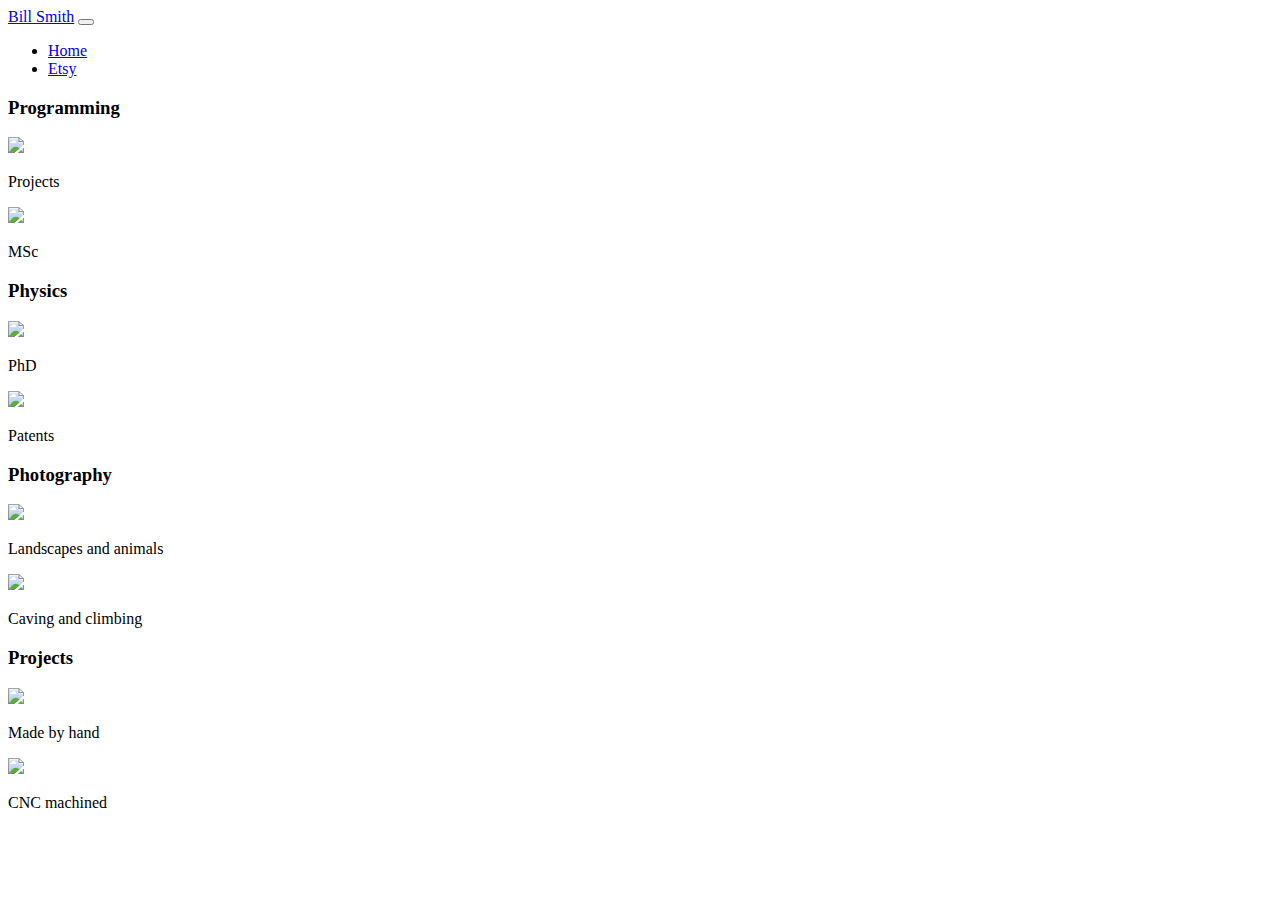
==== index.html @ c608bea1 "first image" ====
<!DOCTYPE html>
<html lang="en">
    <head>
    
        <title>Homepage</title>
        <meta charset="utf-8">
        <meta name="viewport" content="width=device-width, initial-scale=1">
    	<link rel="stylesheet" href="https://cdn.jsdelivr.net/npm/bootstrap@4.5.3/dist/css/bootstrap.min.css" integrity="sha384-TX8t27EcRE3e/ihU7zmQxVncDAy5uIKz4rEkgIXeMed4M0jlfIDPvg6uqKI2xXr2" crossorigin="anonymous">  
    	<link rel="stylesheet" type="text/css" href="main.css">
    </head>
    
    <body>
	<script src="https://code.jquery.com/jquery-3.5.1.min.js" integrity="sha256-9/aliU8dGd2tb6OSsuzixeV4y/faTqgFtohetphbbj0=" crossorigin="anonymous"></script>
        <script src="https://cdn.jsdelivr.net/npm/bootstrap@4.5.3/dist/js/bootstrap.min.js" integrity="sha384-w1Q4orYjBQndcko6MimVbzY0tgp4pWB4lZ7lr30WKz0vr/aWKhXdBNmNb5D92v7s" crossorigin="anonymous"></script>    
    </body>
    
    <nav class="navbar navbar-expand-md">
	<a class="navbar-brand" href="index.html">Bill Smith</a>
	<button class="navbar-toggler navbar-dark" type="button" data-toggle="collapse" data-target="#main-navigation">
		<span class="navbar-toggler-icon"></span>
	</button>
	<div class="collapse navbar-collapse" id="main-navigation">
		<ul class="navbar-nav">
			<li class="nav-item">
				<a class="nav-link" href="index.html">Home</a>
			</li>
			<li class="nav-item">
				<a class="nav-link" href="https://www.etsy.com/uk/shop/MuLaMoeMallets">Etsy </a>				
			</li>
		</ul>
	</div>
    </nav>
    

     <div class="frontpagecontainer">
	<div class="row">
	
		<div class="col-lg-6 col-md-3 col-sm-12">
		<div class="frontpagecontainer">
			<div class="center">
		     		<h3 class="feature-title">Programming</h3>
		     	</div>	
		     	
			    <div class="row">
				<div class="col-lg-6 col-md-3 col-sm-12 mt-auto">				    
				    <p><a href="https://github.com/BillFSmith"><img src="docs/assets/images/blend.png" class="img-fluid"></a></p>
				    <div class="center">
		  			<p>Projects</p>
				    </div>
				    
				</div>
				
				<div class="col-lg-6 col-md-3 col-sm-12 mt-auto">
		    		    <p><a href="docs/assets/images/WFS MSc thesis, D3F1.pdf"><img src="docs/assets/images/msc.png" class="img-fluid"></a></p>
			    	    <div class="center">
		  			<p>MSc</p>
				    </div>
				</div>
			    </div>
	    	  </div>
	    	  </div>
	    	  

  		<div class="col-lg-6 col-md-3 col-sm-12">
		<div class="frontpagecontainer">
			<div class="center">
		     		<h3 class="feature-title">Physics</h3>
		     	</div>	
		     	
			    <div class="row">
				<div class="col-lg-6 col-md-3 col-sm-12 mt-auto">				    
				    <p><a href="https://research.manchester.ac.uk/en/studentTheses/development-of-techniques-for-magneto-spectroscopy-at-terahertz-f"><img src="docs/assets/images/phd_epr2.png" class="img-fluid"></a></p>
				    <div class="center">
		  			<p>PhD</p>
				    </div>
				    
				</div>
				
				<div class="col-lg-6 col-md-3 col-sm-12 mt-auto">
		    		    <p><a href="patents.html"><img src="docs/assets/images/US11175483-20211116-D00003.png" class="img-fluid"></a></p>
			    	    <div class="center">
		  			<p>Patents</p>
				    </div>
				</div>
			    </div>
	    	  </div>      
	 	  </div>
	 	  
	 </div>
      </div>   
      
      
           <div class="frontpagecontainer">
	<div class="row">
	
		<div class="col-lg-6 col-md-3 col-sm-12">
		<div class="frontpagecontainer">
			<div class="center">
		     		<h3 class="feature-title">Photography</h3>
		     	</div>	
		     	
			    <div class="row">
				<div class="col-lg-6 col-md-3 col-sm-12 mt-auto">				    
		    <p><a href="photography.html"><img src="docs/assets/images/DSC_0343.jpg" class="img-fluid"></a></p>
				    <div class="center">
		  			<p>Landscapes and animals</p>
				    </div>
				    
				</div>
				
				<div class="col-lg-6 col-md-3 col-sm-12 mt-auto">
    		    <p><a href="caving.html"><img src="docs/assets/images/IMG_7364 3.jpg" class="img-fluid"></a></p>
			    	    <div class="center">
		  			<p>Caving and climbing</p>
				    </div>
				</div>
			    </div>
	    	  </div>
	    	  </div>
	    	  

  		<div class="col-lg-6 col-md-3 col-sm-12">
		<div class="frontpagecontainer">
			<div class="center">
		     		<h3 class="feature-title">Projects</h3>
		     	</div>	
		     	
			    <div class="row">
				<div class="col-lg-6 col-md-3 col-sm-12 mt-auto">				    
    		    <p><a href="handmade.html"><img src="docs/assets/images/DSC_2592.JPG" class="img-fluid"></a></p>
				    <div class="center">
		  			<p>Made by hand</p>
				    </div>
				    
				</div>
				
				<div class="col-lg-6 col-md-3 col-sm-12 mt-auto">
    		    <p><a href="cnc.html"><img src="docs/assets/images/DSC_1012.jpg" class="img-fluid"></a></p>
			    	    <div class="center">
		  			<p>CNC machined</p>
				    </div>
				</div>
			    </div>
	    	  </div>      
	 	  </div>
	 	  
	 </div>
      </div>   
	   	
</html>
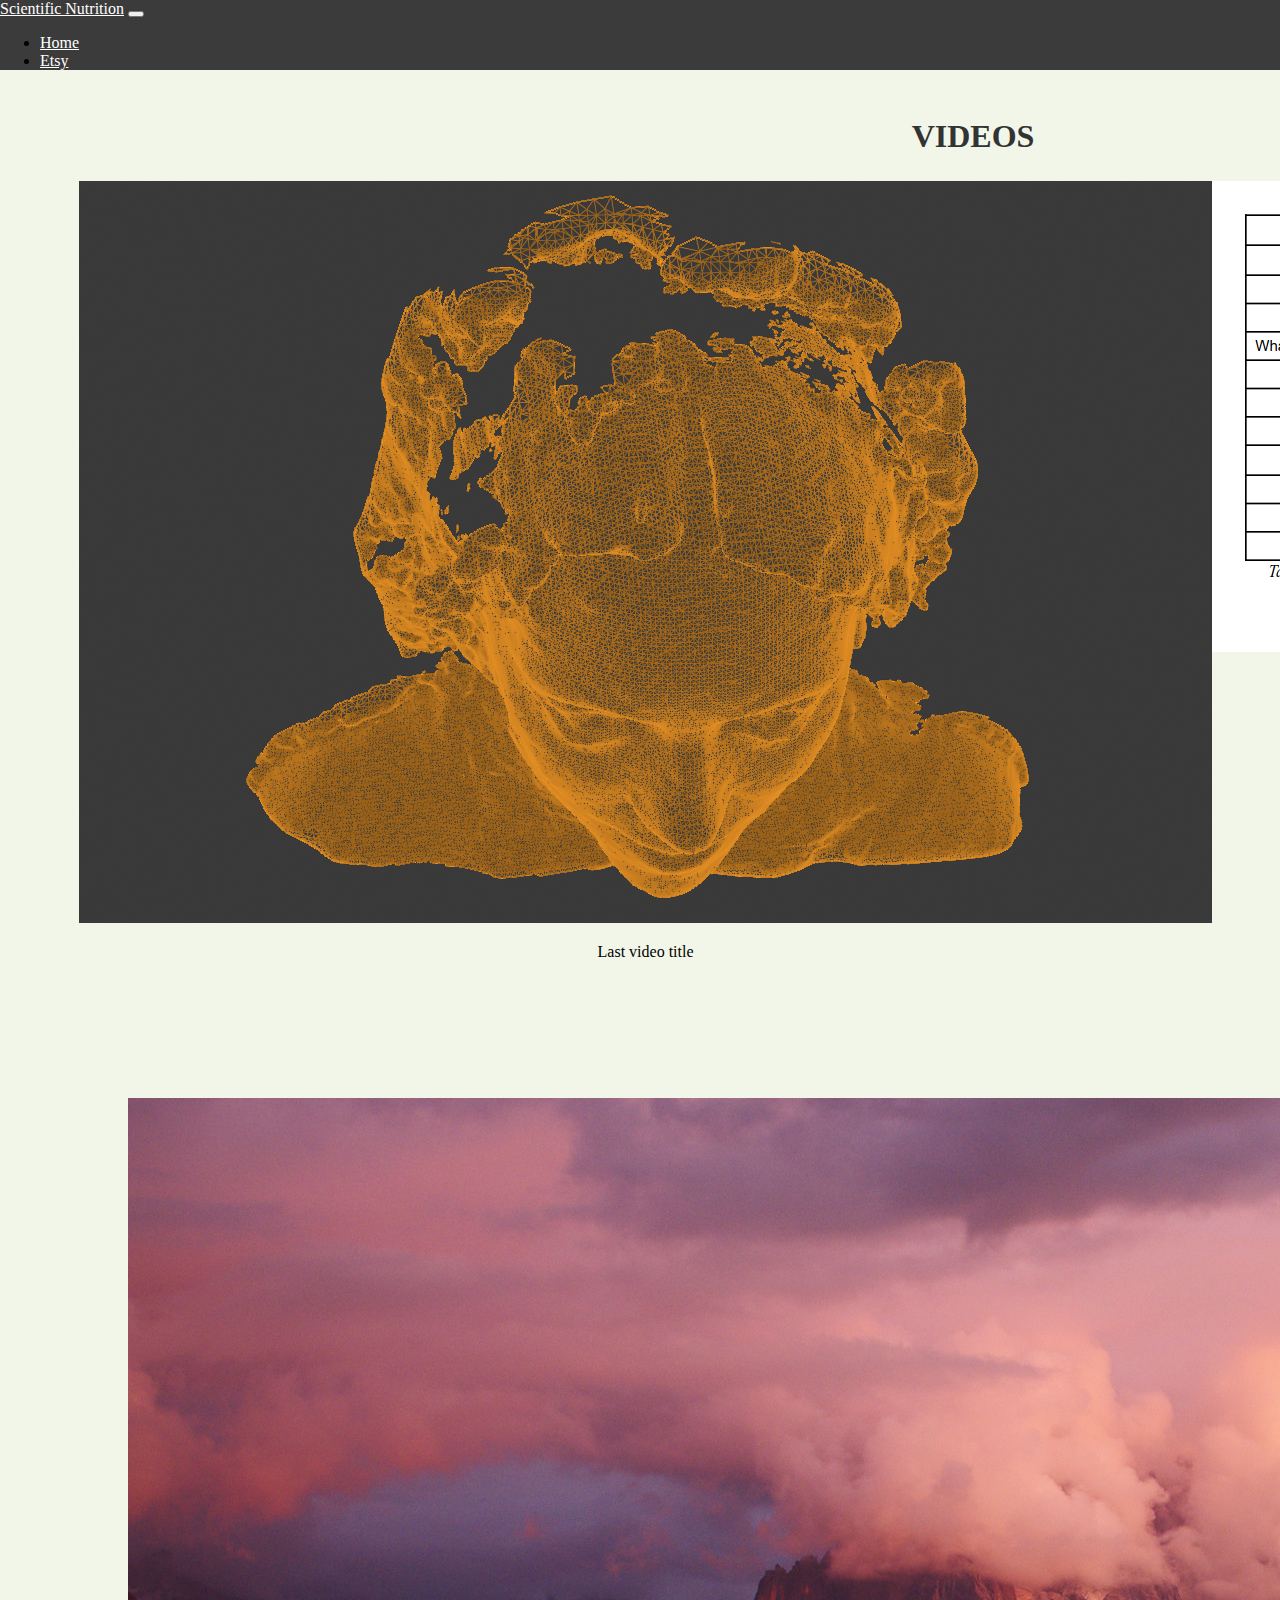
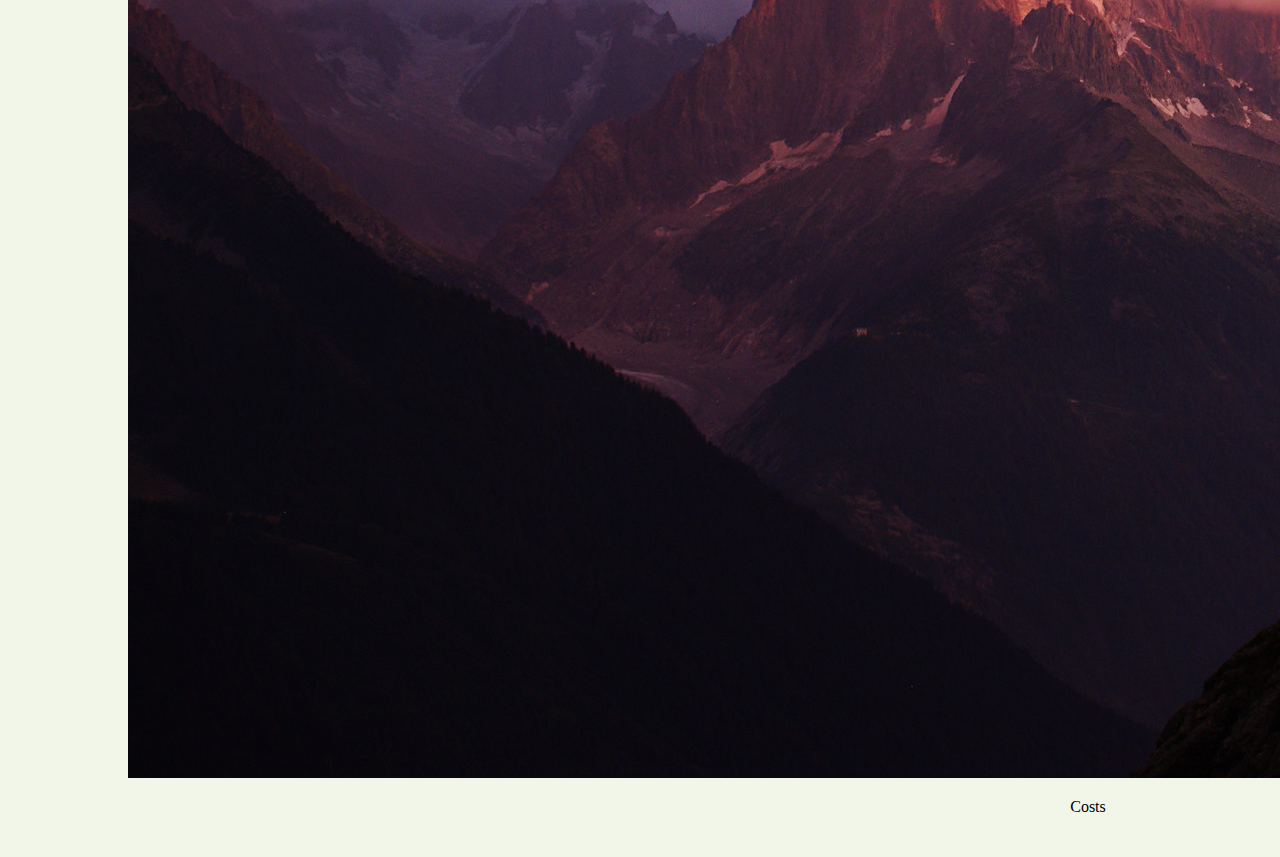
==== commit 163cd85c: "first image" ====
--- a/index.html
+++ b/index.html
@@ -15,7 +15,7 @@
     </body>
     
     <nav class="navbar navbar-expand-md">
-	<a class="navbar-brand" href="index.html">Bill Smith</a>
+	<a class="navbar-brand" href="index.html">Scientific Nutrition</a>
 	<button class="navbar-toggler navbar-dark" type="button" data-toggle="collapse" data-target="#main-navigation">
 		<span class="navbar-toggler-icon"></span>
 	</button>
@@ -38,14 +38,14 @@
 		<div class="col-lg-6 col-md-3 col-sm-12">
 		<div class="frontpagecontainer">
 			<div class="center">
-		     		<h3 class="feature-title">Programming</h3>
+		     		<h3 class="feature-title">Videos</h3>
 		     	</div>	
 		     	
 			    <div class="row">
 				<div class="col-lg-6 col-md-3 col-sm-12 mt-auto">				    
 				    <p><a href="https://github.com/BillFSmith"><img src="docs/assets/images/blend.png" class="img-fluid"></a></p>
 				    <div class="center">
-		  			<p>Projects</p>
+		  			<p>Last video title</p>
 				    </div>
 				    
 				</div>
@@ -53,7 +53,7 @@
 				<div class="col-lg-6 col-md-3 col-sm-12 mt-auto">
 		    		    <p><a href="docs/assets/images/WFS MSc thesis, D3F1.pdf"><img src="docs/assets/images/msc.png" class="img-fluid"></a></p>
 			    	    <div class="center">
-		  			<p>MSc</p>
+		  			<p>Archive</p>
 				    </div>
 				</div>
 			    </div>
@@ -64,22 +64,24 @@
   		<div class="col-lg-6 col-md-3 col-sm-12">
 		<div class="frontpagecontainer">
 			<div class="center">
-		     		<h3 class="feature-title">Physics</h3>
+		     		<h3 class="feature-title">Articles</h3>
 		     	</div>	
 		     	
 			    <div class="row">
 				<div class="col-lg-6 col-md-3 col-sm-12 mt-auto">				    
-				    <p><a href="https://research.manchester.ac.uk/en/studentTheses/development-of-techniques-for-magneto-spectroscopy-at-terahertz-f"><img src="docs/assets/images/phd_epr2.png" class="img-fluid"></a></p>
+				    <p><a href=article_archive/food_best_by_nutrient.html><img src="docs/assets/images/chillis_1802816467-982x970.jpg" class="img-fluid"></a></p>
 				    <div class="center">
-		  			<p>PhD</p>
+				    
+		  			<p>Most recent article: <a href="article_archive/food_best_by_nutrient.html">Top foods for each micronutrient</a></p>
+		  			
 				    </div>
 				    
 				</div>
 				
 				<div class="col-lg-6 col-md-3 col-sm-12 mt-auto">
-		    		    <p><a href="patents.html"><img src="docs/assets/images/US11175483-20211116-D00003.png" class="img-fluid"></a></p>
-			    	    <div class="center">
-		  			<p>Patents</p>
+		    		    <p><a href="article_archive.html"><img src="docs/assets/images/rainbow.jpg" class="img-fluid"></a></p>
+	    			    <div class="center">
+		  			<p><a href="article_archive.html">Archive</a></p>
 				    </div>
 				</div>
 			    </div>
@@ -96,14 +98,14 @@
 		<div class="col-lg-6 col-md-3 col-sm-12">
 		<div class="frontpagecontainer">
 			<div class="center">
-		     		<h3 class="feature-title">Photography</h3>
+		     		<h3 class="feature-title">Visuals</h3>
 		     	</div>	
 		     	
 			    <div class="row">
 				<div class="col-lg-6 col-md-3 col-sm-12 mt-auto">				    
 		    <p><a href="photography.html"><img src="docs/assets/images/DSC_0343.jpg" class="img-fluid"></a></p>
 				    <div class="center">
-		  			<p>Landscapes and animals</p>
+		  			<p>Costs</p>
 				    </div>
 				    
 				</div>
@@ -111,7 +113,7 @@
 				<div class="col-lg-6 col-md-3 col-sm-12 mt-auto">
     		    <p><a href="caving.html"><img src="docs/assets/images/IMG_7364 3.jpg" class="img-fluid"></a></p>
 			    	    <div class="center">
-		  			<p>Caving and climbing</p>
+		  			<p>Nutrients</p>
 				    </div>
 				</div>
 			    </div>
@@ -122,14 +124,14 @@
   		<div class="col-lg-6 col-md-3 col-sm-12">
 		<div class="frontpagecontainer">
 			<div class="center">
-		     		<h3 class="feature-title">Projects</h3>
+		     		<h3 class="feature-title">Datasets</h3>
 		     	</div>	
 		     	
 			    <div class="row">
 				<div class="col-lg-6 col-md-3 col-sm-12 mt-auto">				    
     		    <p><a href="handmade.html"><img src="docs/assets/images/DSC_2592.JPG" class="img-fluid"></a></p>
 				    <div class="center">
-		  			<p>Made by hand</p>
+		  			<p>Nutrition</p>
 				    </div>
 				    
 				</div>
@@ -137,7 +139,7 @@
 				<div class="col-lg-6 col-md-3 col-sm-12 mt-auto">
     		    <p><a href="cnc.html"><img src="docs/assets/images/DSC_1012.jpg" class="img-fluid"></a></p>
 			    	    <div class="center">
-		  			<p>CNC machined</p>
+		  			<p>Supermarkets</p>
 				    </div>
 				</div>
 			    </div>
--- a/main.css
+++ b/main.css
@@ -0,0 +1,156 @@
+body {
+    padding: 0;
+    margin: 0;
+    background: #f2f6e9;
+}
+.navbar {
+    background:#3b3b3b;
+}
+.nav-link,
+.navbar-brand {
+    color: #fff;
+    cursor: pointer;
+}
+.nav-link {
+    margin-right: 1em !important;
+}
+.nav-link:hover {
+    color: #000;
+}
+.navbar-collapse {
+    justify-content: flex-end;
+}
+
+.description {
+	left: 50%;
+	position: absolute;
+	top: 45%;
+	transform: translate(-50%, -55%);
+	text-align: center;
+}
+.description h1 {
+	color: #6ab446;
+}
+.description p {
+	color: #800080;
+	font-size: 1.3rem;
+	line-height: 1.5;
+}
+
+
+.description button {
+    border:1px solid #6ab446;
+    background:#6ab446;
+    border-radius: 0;
+    color:#fff;
+}
+.description button:hover {
+	border:1px solid #fff;
+    background:#fff;
+    color:#000;
+}
+
+
+.features {
+	margin: 4em auto;
+	padding: 1em;
+	position: relative;
+}
+.feature-title {
+	color: #333;
+	font-size: 2.0rem;
+	font-weight: 700;
+	margin-bottom: 10px;
+	text-transform: uppercase;
+}
+.features img {
+	-webkit-box-shadow: 1px 1px 4px rgba(0, 0, 0, 0.4);
+	-moz-box-shadow: 1px 1px 4px rgba(0, 0, 0, 0.4);
+	box-shadow: 1px 1px 4px rgba(0, 0, 0, 0.4);
+	margin-bottom: 5px;
+}
+
+.food-text {
+	font-size: 1.5rem;
+	font-weight: 300;
+	margin-bottom: 10px;
+}
+
+.food-text-meat {
+	color: #e60000;
+}
+
+.food-text-dairy {
+	color: #e6a100;
+}
+
+.food-text-vegan {
+	color: #21b504;
+}
+
+
+
+
+.frontpagecontainer {
+	margin: 0.8em auto;
+	width: 95%;
+}
+
+
+.center {
+  text-align: center;
+}
+
+.bottom {
+  text-align: bottom;
+}
+
+
+
+.no-gutters {
+  margin-right: 0;
+  margin-left: 0;
+
+  > .col,
+  > [class*="col-"] {
+    padding-right: 0;
+    padding-left: 0;
+  }
+}
+
+
+.row {
+  display: flex;
+}
+
+.column {
+  flex: 33.33%;
+  padding: 5px;
+}
+
+
+.category-block {
+  max-width: 100%;
+  margin: 0 auto;
+  overflow: hidden;
+}
+
+.flex-block {
+  display: flex;
+}
+
+.flex-block img {
+  width: 100%;
+}
+
+.flex-block__area {
+    display: flex;
+  }
+}
+
+
+
+
+
+
+
